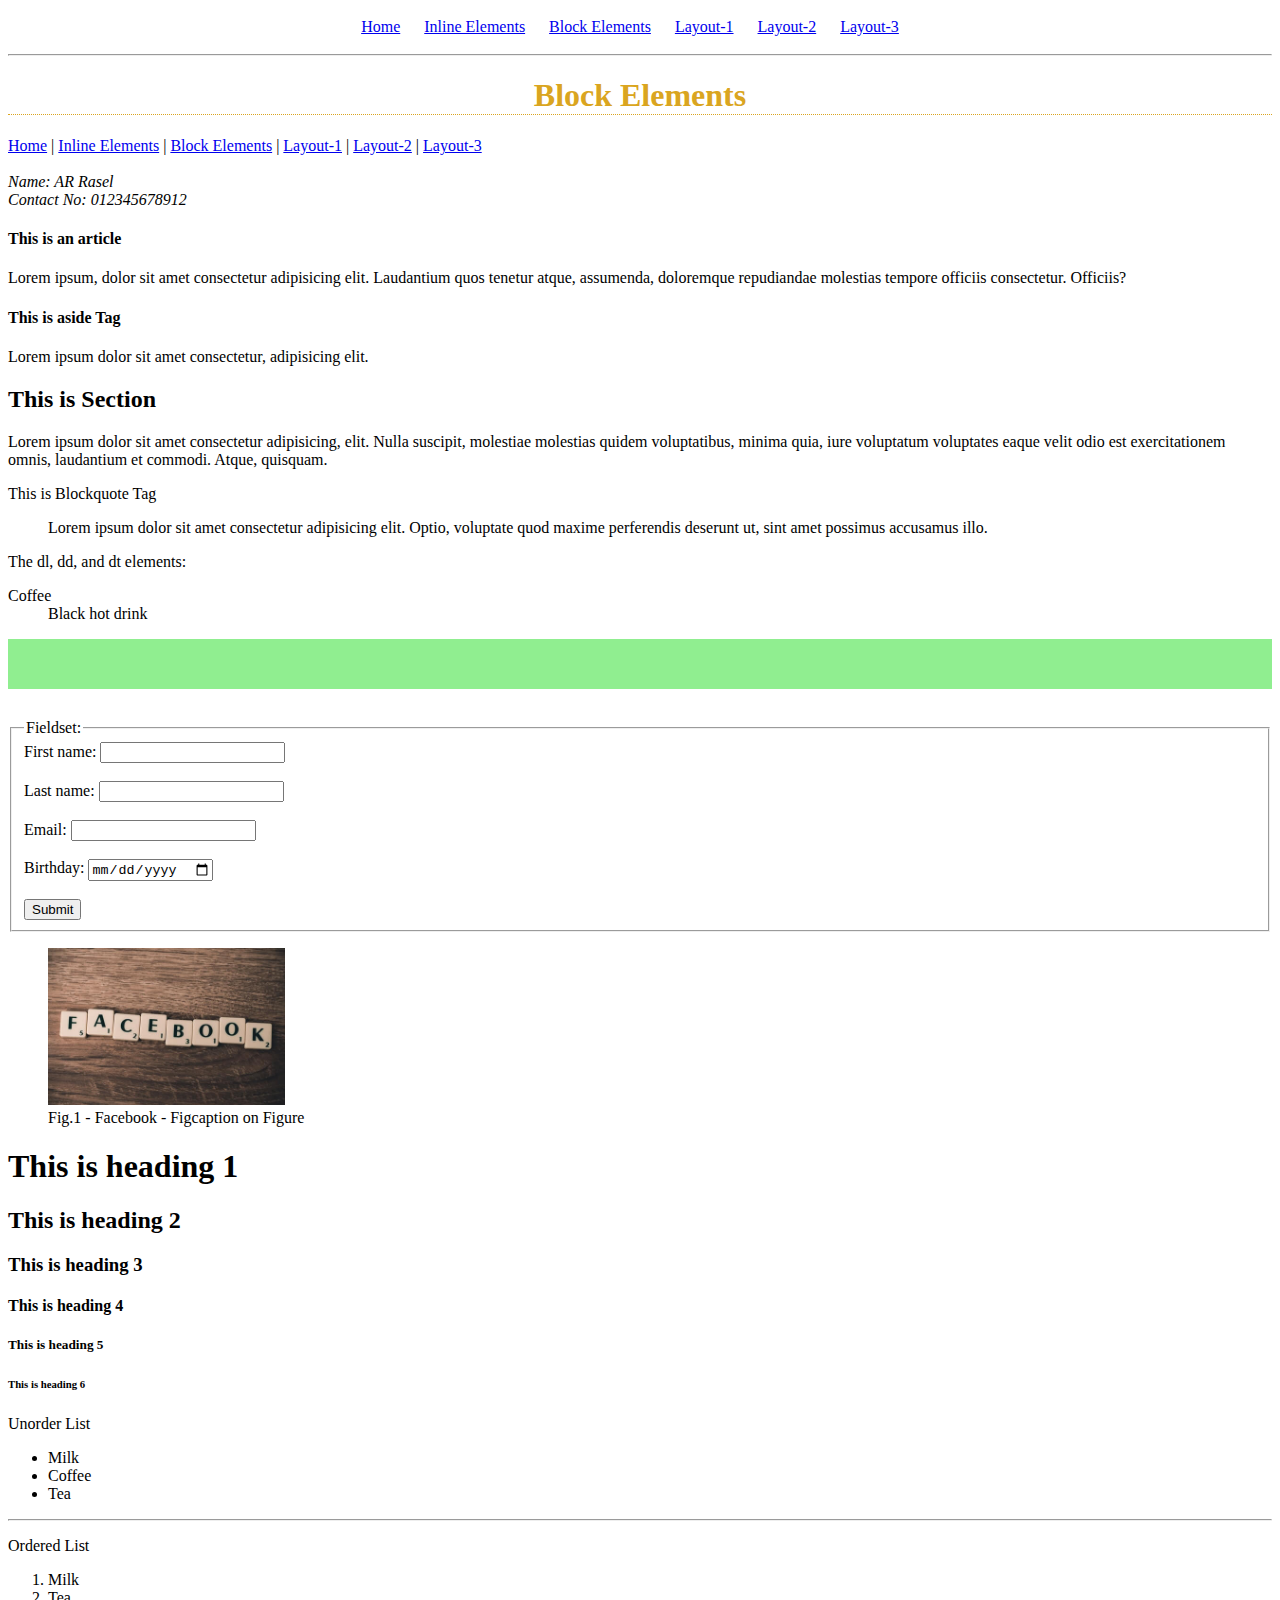
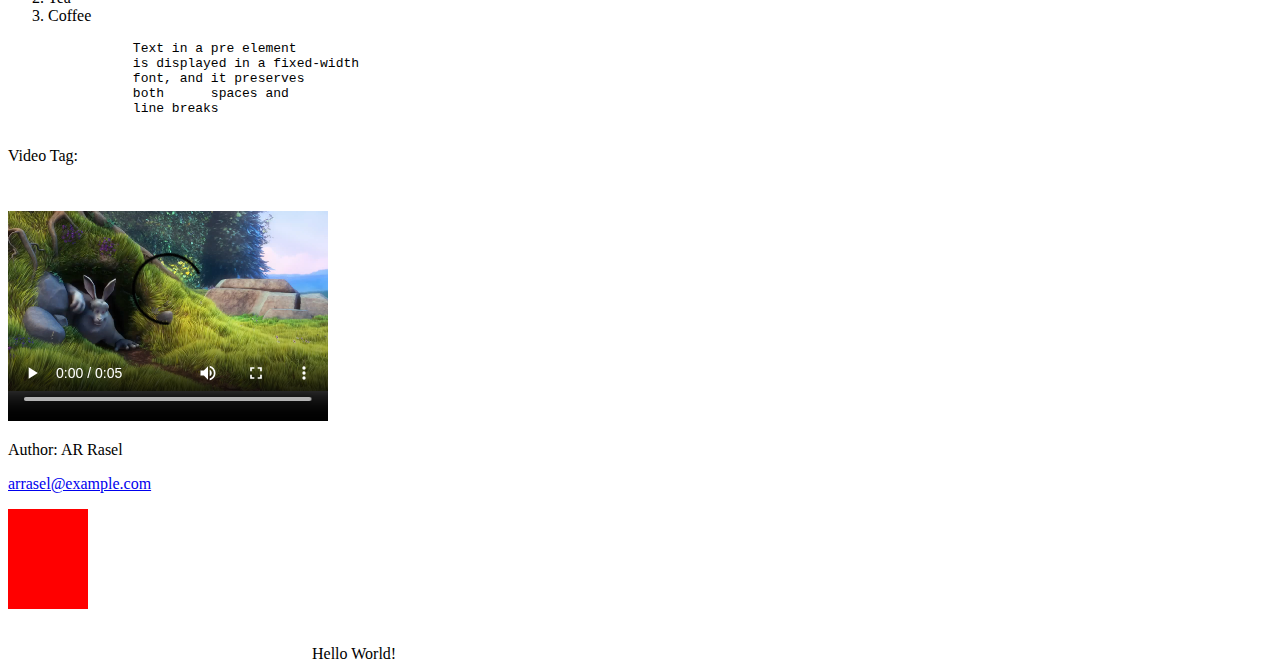
==== blockelements.html @ f8fec99e "full assignment upload" ====
<!DOCTYPE html>
<html lang="en">
<head>
	<meta charset="UTF-8">
	<meta name="viewport" content="width=device-width, initial-scale=1.0">
	<title>Block Elements</title>
	<link rel="stylesheet" href="css/blockelements.css">
</head>
<body>

	<div class="menu">
		<a href="index.html" class="menu-item">Home</a>
		<a href="inlineelements.html" class="menu-item">Inline Elements</a>
		<a href="blockelements.html" class="menu-item">Block Elements</a>
		<a href="layoutone.html" class="menu-item">Layout-1</a>
		<a href="layouttwo.html" class="menu-item">Layout-2</a>		
		<a href="layoutthree.html" class="menu-item">Layout-3</a>
	</div>
	<hr>
	<h1 class="centertext">Block Elements</h1>

	<nav>
	  	<a href="index.html">Home</a> |
		<a href="inlineelements.html">Inline Elements</a> |
		<a href="blockelements.html">Block Elements</a> |
		<a href="layoutone.html">Layout-1</a> |
		<a href="layouttwo.html">Layout-2</a> |	
		<a href="layoutthree.html">Layout-3</a>
	</nav>
	<br>
	<address>
		Name: AR Rasel<br>
		Contact No: 012345678912
	</address>
	

	<main>
		<article>
			<header>
				<h4>This is an article</h4>
			</header>
			<p>Lorem ipsum, dolor sit amet consectetur adipisicing elit. Laudantium quos tenetur atque, assumenda, doloremque repudiandae molestias tempore officiis consectetur. Officiis?</p>
		</article>
	</main>

	<aside>
		<h4>This is aside Tag</h4>
		<p>Lorem ipsum dolor sit amet consectetur, adipisicing elit.</p>
	</aside>

	<section>
		<h2>This is Section</h2>
		<p>Lorem ipsum dolor sit amet consectetur adipisicing, elit. Nulla suscipit, molestiae molestias quidem voluptatibus, minima quia, iure voluptatum voluptates eaque velit odio est exercitationem omnis, laudantium et commodi. Atque, quisquam.</p>
	</section>

	<p>This is Blockquote Tag</p>
	<blockquote cite="https://shikhbeshobai.com/">
		Lorem ipsum dolor sit amet consectetur adipisicing elit. Optio, voluptate quod maxime perferendis deserunt ut, sint amet possimus accusamus illo.
	</blockquote>

	<p>The dl, dd, and dt elements:</p>
	<dl>
	  <dt>Coffee</dt>
	  <dd>Black hot drink</dd>
	</dl>

	<div class="green"></div>

	<form action="">
	 <fieldset>
	  <legend>Fieldset:</legend>
	  <label for="fname">First name:</label>
	  <input type="text" id="fname" name="fname"><br><br>
	  <label for="lname">Last name:</label>
	  <input type="text" id="lname" name="lname"><br><br>
	  <label for="email">Email:</label>
	  <input type="email" id="email" name="email"><br><br>
	  <label for="birthday">Birthday:</label>
	  <input type="date" id="birthday" name="birthday"><br><br>
	  <input type="submit" value="Submit">
	 </fieldset>
	</form>

	<figure>
	  <img src="images/facebook.jpeg" alt="Facebook" style="width:20%">
	  <figcaption>Fig.1 - Facebook - Figcaption on Figure</figcaption>
	</figure>


	<h1>This is heading 1</h1>
	<h2>This is heading 2</h2>
	<h3>This is heading 3</h3>
	<h4>This is heading 4</h4>
	<h5>This is heading 5</h5>
	<h6>This is heading 6</h6>

	<p>Unorder List</p>
	<ul>
		<li>Milk</li>
		<li>Coffee</li>
		<li>Tea</li>
	</ul>
	<hr>

	<p>Ordered List</p>
	<ol>
		<li>Milk</li>
		<li>Tea</li>
		<li>Coffee</li>
	</ol>

	<pre>
		Text in a pre element
		is displayed in a fixed-width
		font, and it preserves
		both      spaces and
		line breaks
	</pre>

	<p>Video Tag:</p>
	<video width="320" height="240" src="video_files/video_file.mp4" controls></video>

	<footer>
	  <p>Author: AR Rasel</p>
	  <p><a href="#">arrasel@example.com</a></p>
	</footer>

	<canvas id="myCanvas">Your browser does not support the canvas tag.</canvas>

	<script>
		document.write("Hello World!")
	</script>
	<noscript>Your browser does not support JavaScript!</noscript>

	<script>
	var c = document.getElementById("myCanvas");
	var ctx = c.getContext("2d");
	ctx.fillStyle = "#FF0000";
	ctx.fillRect(0, 0, 80, 100);
	</script>

</body>
</html>
---- css/blockelements.css ----
.menu {
	text-align: center;
	padding: 10px 0px 10px 0px;
	/*margin: 0px 20px 0px 0px;*/

}
.menu-item {
	margin: 0px 20px 0px 0px;
}

.centertext {
	color: goldenrod;
	text-align: center;
	border-bottom: 1px dotted goldenrod;
}

.green{
	background-color: lightgreen;
	height: 50px;
	margin-bottom: 30px;
}
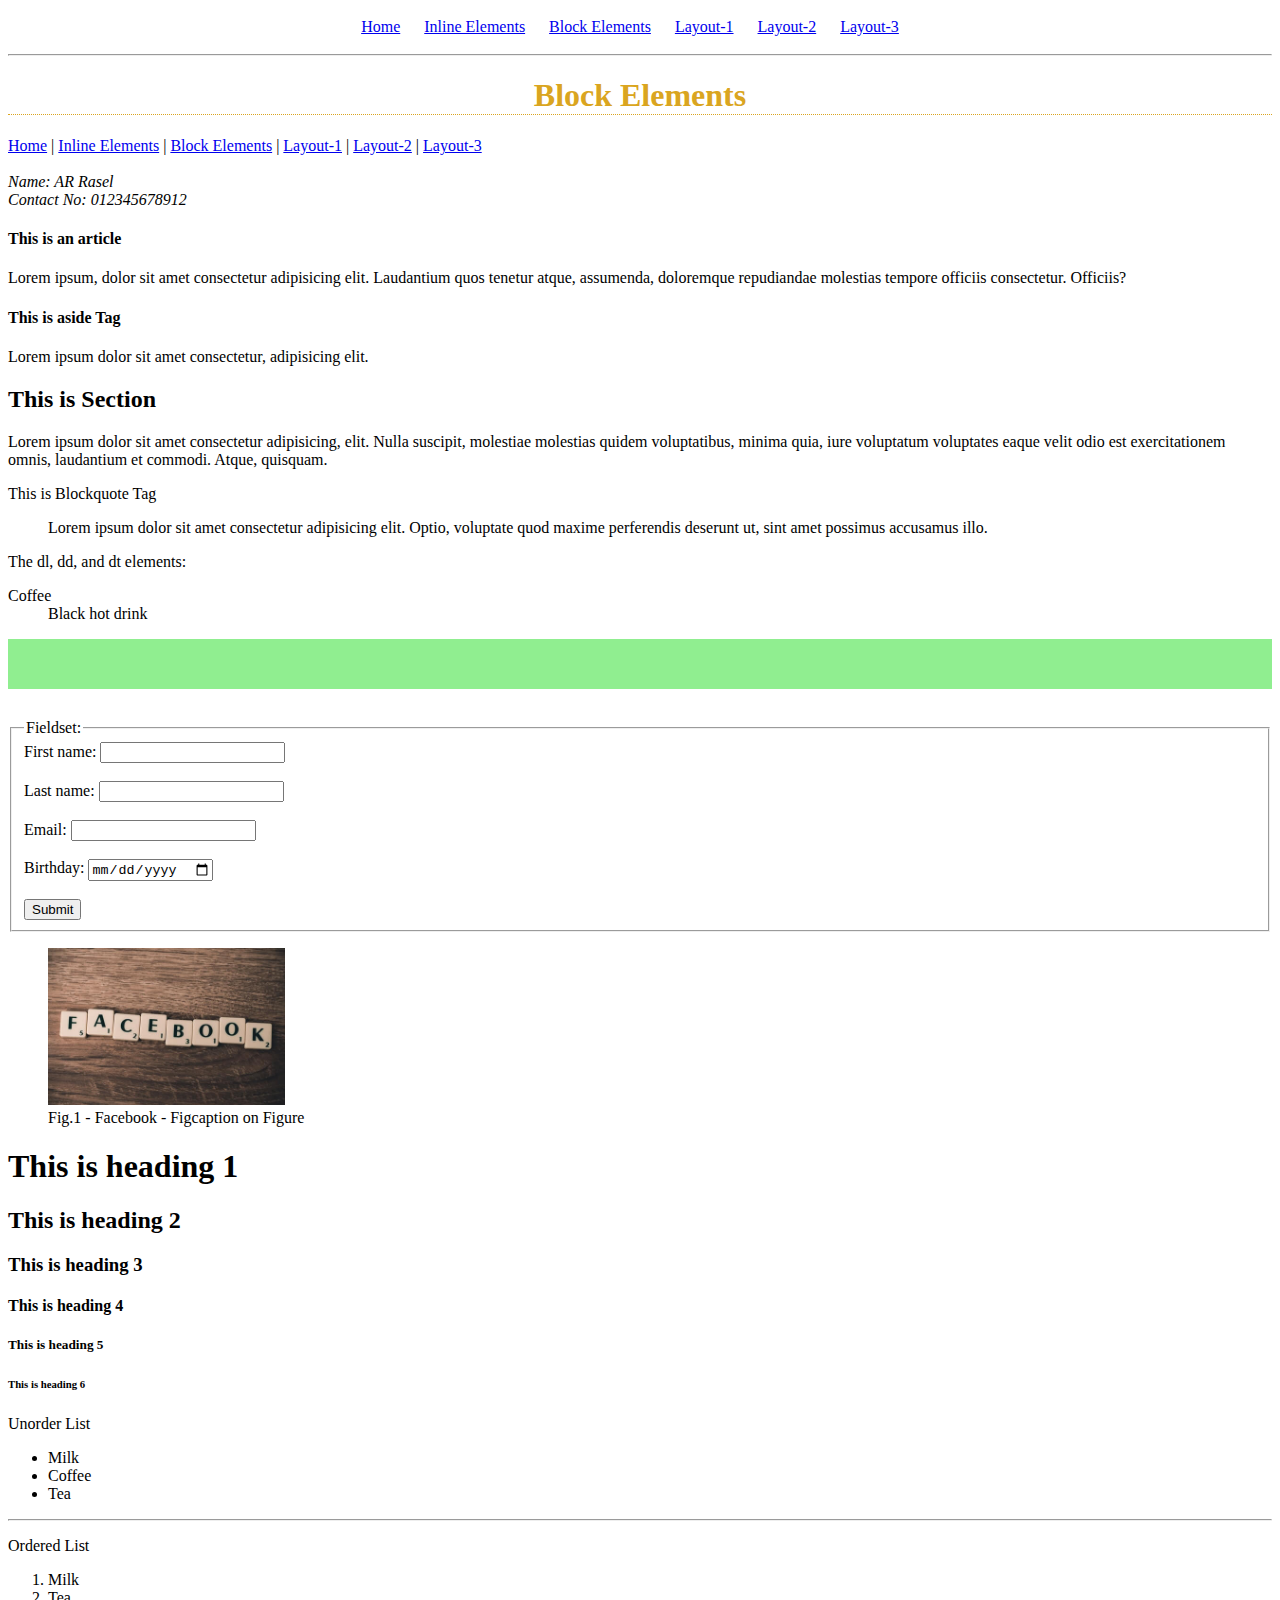
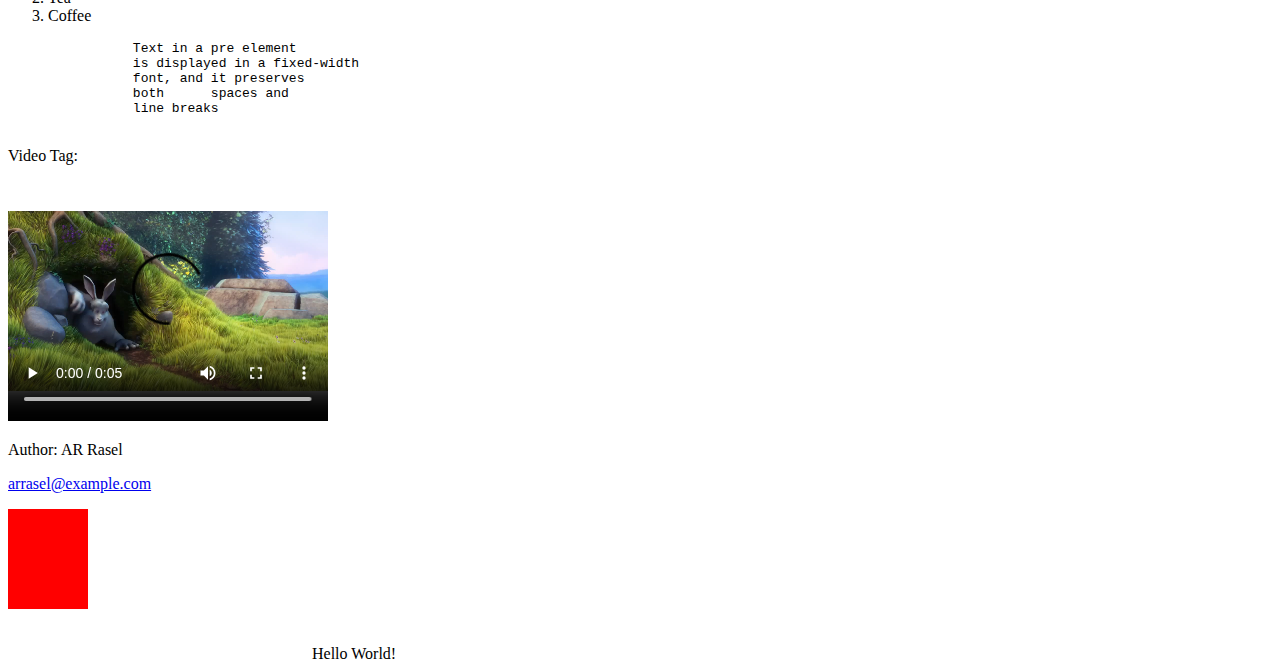
==== commit 67c0a9a8: "fav icon added" ====
--- a/blockelements.html
+++ b/blockelements.html
@@ -4,6 +4,7 @@
 	<meta charset="UTF-8">
 	<meta name="viewport" content="width=device-width, initial-scale=1.0">
 	<title>Block Elements</title>
+	<link rel="icon" type="image/png" sizes="16x16" href="images/favicon_ar.png">
 	<link rel="stylesheet" href="css/blockelements.css">
 </head>
 <body>
@@ -140,4 +141,4 @@
 	</script>
 
 </body>
-</html>+</html>
